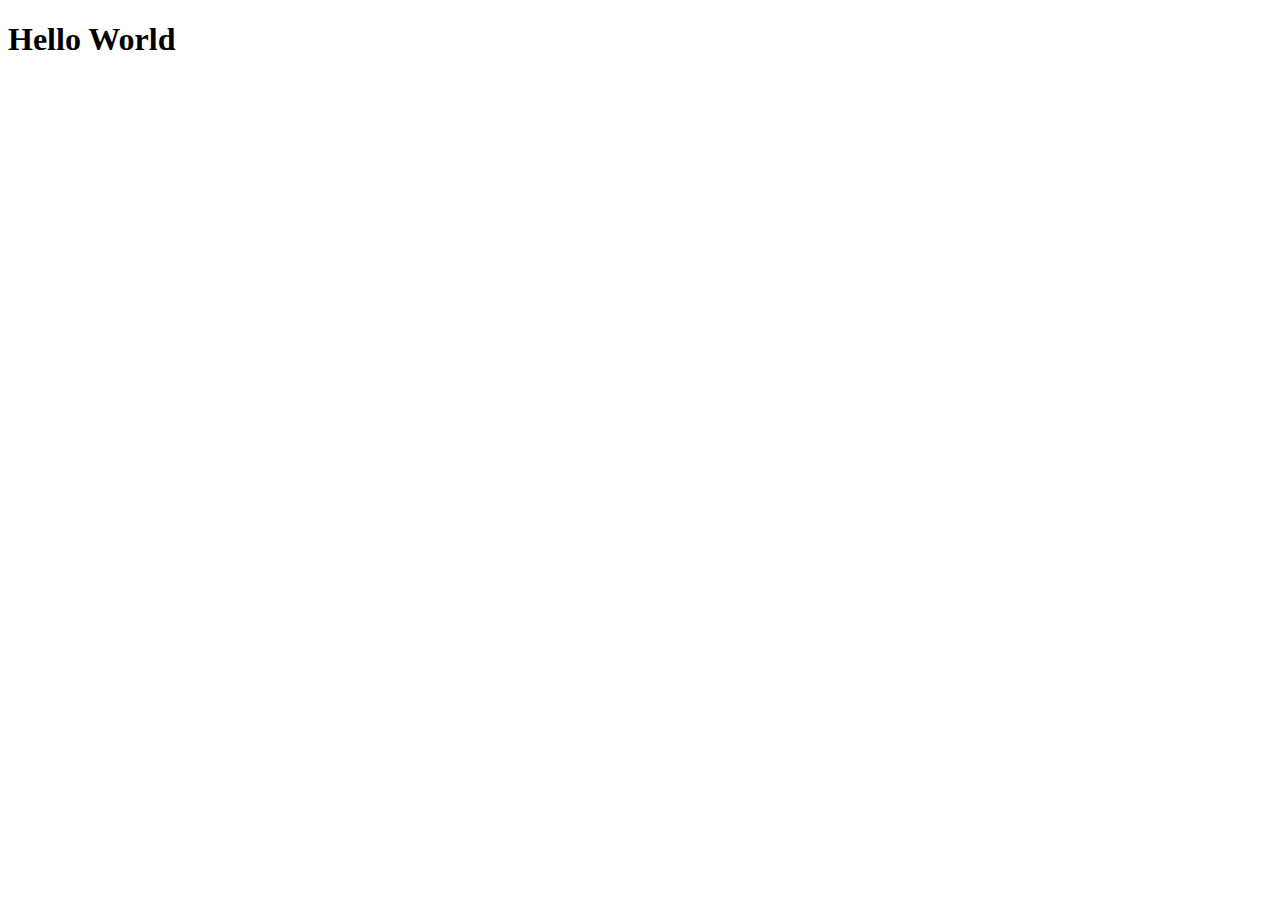
==== 3. EandE/index.html @ 4c1f9743 "3s ไม่เป็นชิ้นเป็นอัน คงจะเป็นแบบนี้ไปทั้งชีวิต" ====
<!DOCTYPE html>
<html lang="en">
<head>
    <meta charset="UTF-8">
    <meta name="viewport" content="width=device-width, initial-scale=1.0">
    <title>Document</title>
</head>
<body>
    <h1>Hello World</h1>
</body>
</html>
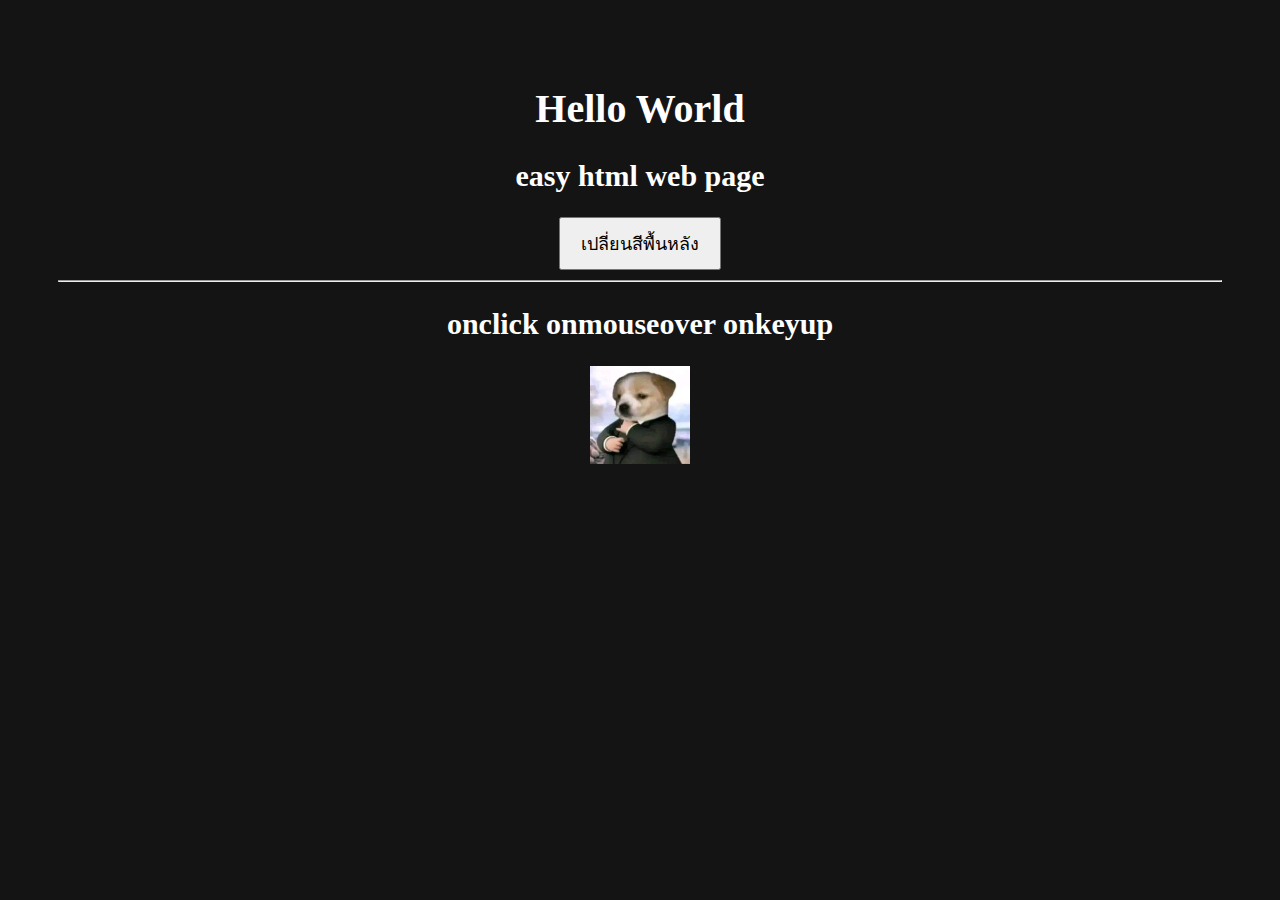
==== commit 56b0a5e3: "321w งานช้าเหมือนเดิม" ====
--- a/3. EandE/index.html
+++ b/3. EandE/index.html
@@ -3,9 +3,24 @@
 <head>
     <meta charset="UTF-8">
     <meta name="viewport" content="width=device-width, initial-scale=1.0">
-    <title>Document</title>
+    <title>web</title>
+    <link rel="stylesheet" href="index.css">
 </head>
 <body>
     <h1>Hello World</h1>
+    <h2>easy html web page</h2>
+    <div>
+        <button onclick="changeBG()">เปลี่ยนสีพื้นหลัง</button>
+    </div> <hr>
+    <h2>onclick onmouseover onkeyup</h2>
+    <div>
+        <img src="./pic/Mr.Hman.jpg" width="100" id="myImage" 
+        onclick="changeclick()" 
+        onmouseover="flip()" 
+        onkeyup="">
+    </div>
+    
+
+    <script src="index.js"></script>
 </body>
 </html>--- a/3. EandE/index.css
+++ b/3. EandE/index.css
@@ -0,0 +1,12 @@
+body {
+    background-color: #141414;
+    color: white;
+    text-align: center;
+    font-size: 20px;
+    padding: 50px;
+}
+button {
+    font-size: 18px;
+    padding: 10px 20px;
+    cursor: pointer;
+}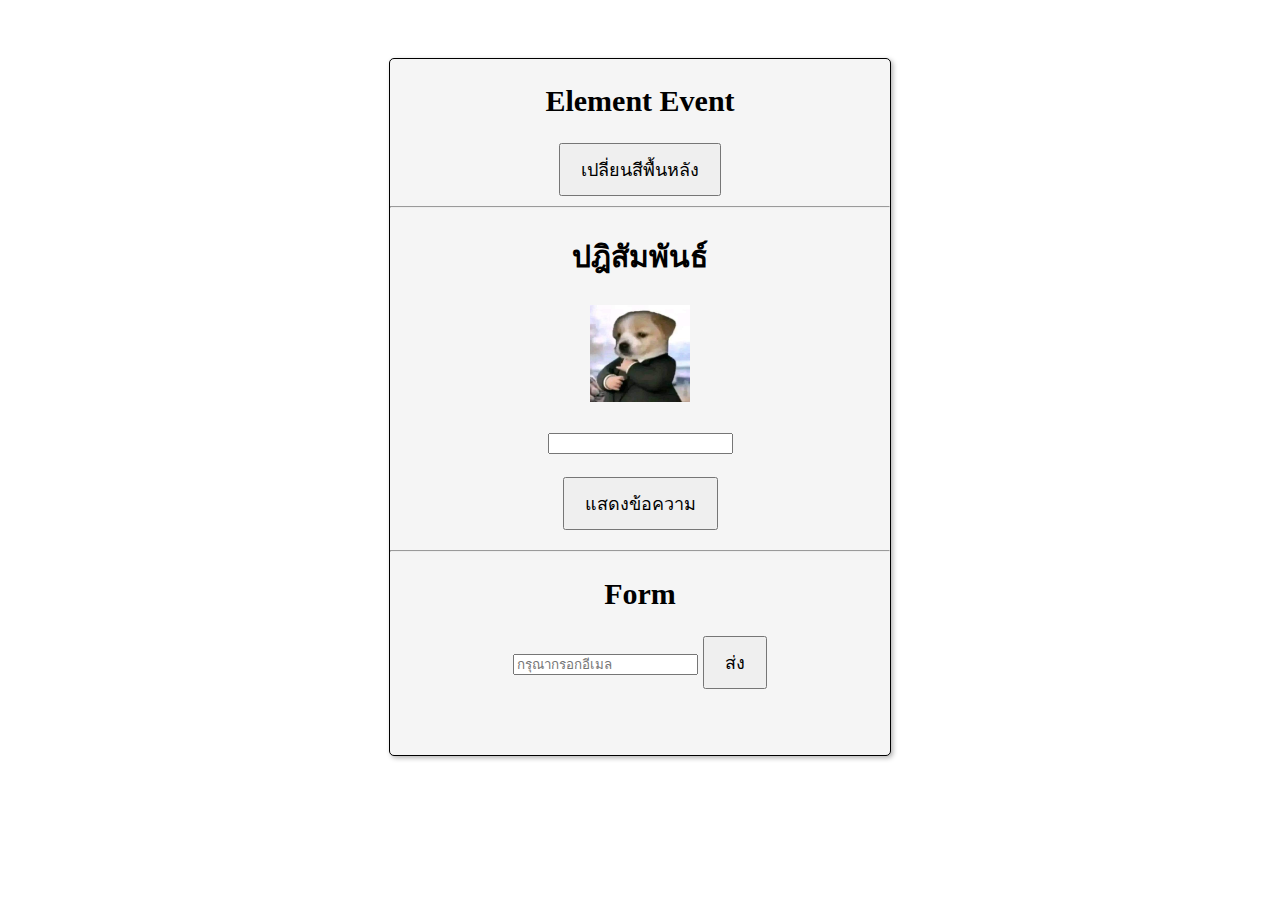
==== commit 37a5f90c: "3c 4s" ====
--- a/3. EandE/index.html
+++ b/3. EandE/index.html
@@ -1,26 +1,53 @@
 <!DOCTYPE html>
 <html lang="en">
-<head>
-    <meta charset="UTF-8">
-    <meta name="viewport" content="width=device-width, initial-scale=1.0">
+  <head>
+    <meta charset="UTF-8" />
+    <meta name="viewport" content="width=device-width, initial-scale=1.0" />
     <title>web</title>
-    <link rel="stylesheet" href="index.css">
-</head>
-<body>
-    <h1>Hello World</h1>
-    <h2>easy html web page</h2>
+    <link rel="stylesheet" href="index.css" />
+  </head>
+  <body>
+    <div id="container">
+        <h2>Element Event</h2>
     <div>
-        <button onclick="changeBG()">เปลี่ยนสีพื้นหลัง</button>
-    </div> <hr>
-    <h2>onclick onmouseover onkeyup</h2>
+      <button onclick="changeBG()">เปลี่ยนสีพื้นหลัง</button>
+    </div>
+    <hr />
+    <h2>ปฎิสัมพันธ์</h2>
     <div>
-        <img src="./pic/Mr.Hman.jpg" width="100" id="myImage" 
-        onclick="changeclick()" 
-        onmouseover="flip()" 
-        onkeyup="">
+      <img
+        src="./pic/Mr.Hman.jpg"
+        width="100"
+        id="myImage"
+        alt="นายหมาน"
+        onclick="changeclick()"
+        onmouseover="flip()"
+        onmouseleave="resetFlip()"
+      />
+    </div>
+    &nbsp;
+    <div>
+      <div>
+        <input type="text" onkeyup="pressSpace()" id="text" />
+      </div> &nbsp;
+      <div>
+        <button id="showText">แสดงข้อความ</button>
+        <p id="showHere"></p>
+      </div>
+    </div>
+    <hr />
+
+    <h2>Form</h2>
+    <div>
+      <form id="myForm">
+        <input type="text" id="email" placeholder="กรุณากรอกอีเมล" required/>
+        <button type="submit">ส่ง</button>
+      </form> &nbsp;
+      <p id="mailoutput"></p> &nbsp;
+    </div>
     </div>
     
 
     <script src="index.js"></script>
-</body>
-</html>+  </body>
+</html>
--- a/3. EandE/index.css
+++ b/3. EandE/index.css
@@ -1,12 +1,25 @@
 body {
-    background-color: #141414;
-    color: white;
+    background-color: white;
+    color: black;
     text-align: center;
     font-size: 20px;
     padding: 50px;
+    align-self:     center;
 }
 button {
     font-size: 18px;
     padding: 10px 20px;
     cursor: pointer;
+}
+
+#container {
+    max-width: 500px;
+    height: auto;
+    margin: auto;
+    background-color: whitesmoke;
+    border: 1px solid black;
+    border-radius: 5px;
+    box-shadow: 2px 2px 5px rgba(0, 0, 0, 0.3);
+    align-items: center;
+    justify-content: center;
 }